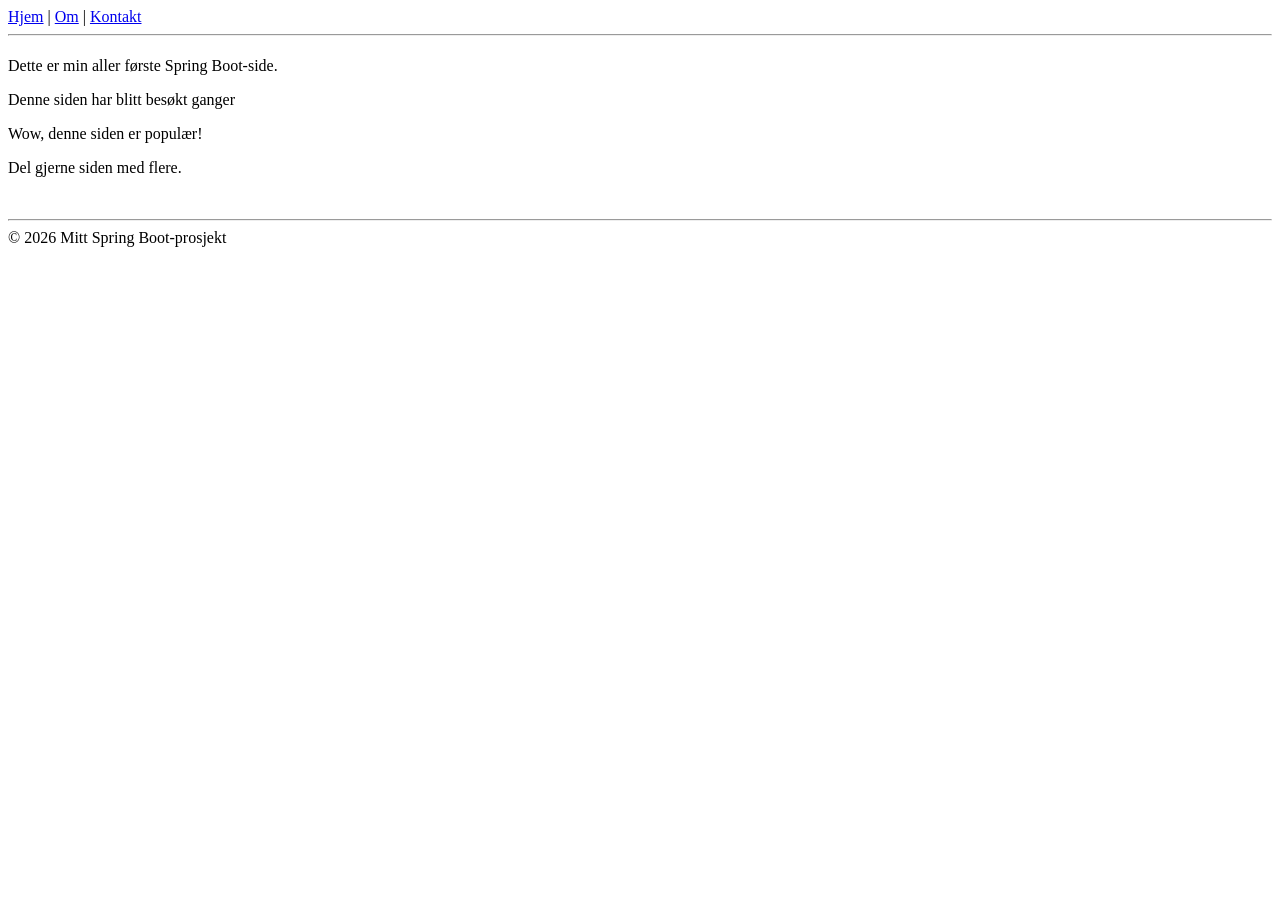
==== src/main/resources/templates/index.html @ 36e23ace "Webutvikling øving 4 med H2 database" ====
<!DOCTYPE html>
<html lang="no" xmlns:th="http://www.thymeleaf.org">
<head>
    <meta charset="UTF-8">
    <title>Min Spring Boot-side</title>
    <link rel="stylesheet" th:href="@{/css/style.css}">
</head>
<body>
    <div th:fragment="nav">
        <nav>
            <a href="/">Hjem</a> | <a href="/om">Om</a> | <a href="/kontakt">Kontakt</a>
        </nav>
    </div>
    <hr>
    <h1 th:text="'Velkommen, ' + ${navn} + '!'"></h1>
    <p>Dette er min aller første Spring Boot-side.</p>
    <p>Denne siden har blitt besøkt <span th:text="${antallBesok}"></span> ganger</p>
    <p th:if="${antallBesok > 100}">Wow, denne siden er populær!</p>
    <p th:unless="${antallBesok > 100}">Del gjerne siden med flere.</p>
    <br>
    <hr>
    <div th:fragment="footer">
        <footer>&copy; 2026 Mitt Spring Boot-prosjekt</footer>
    </div>
</body>
</html>
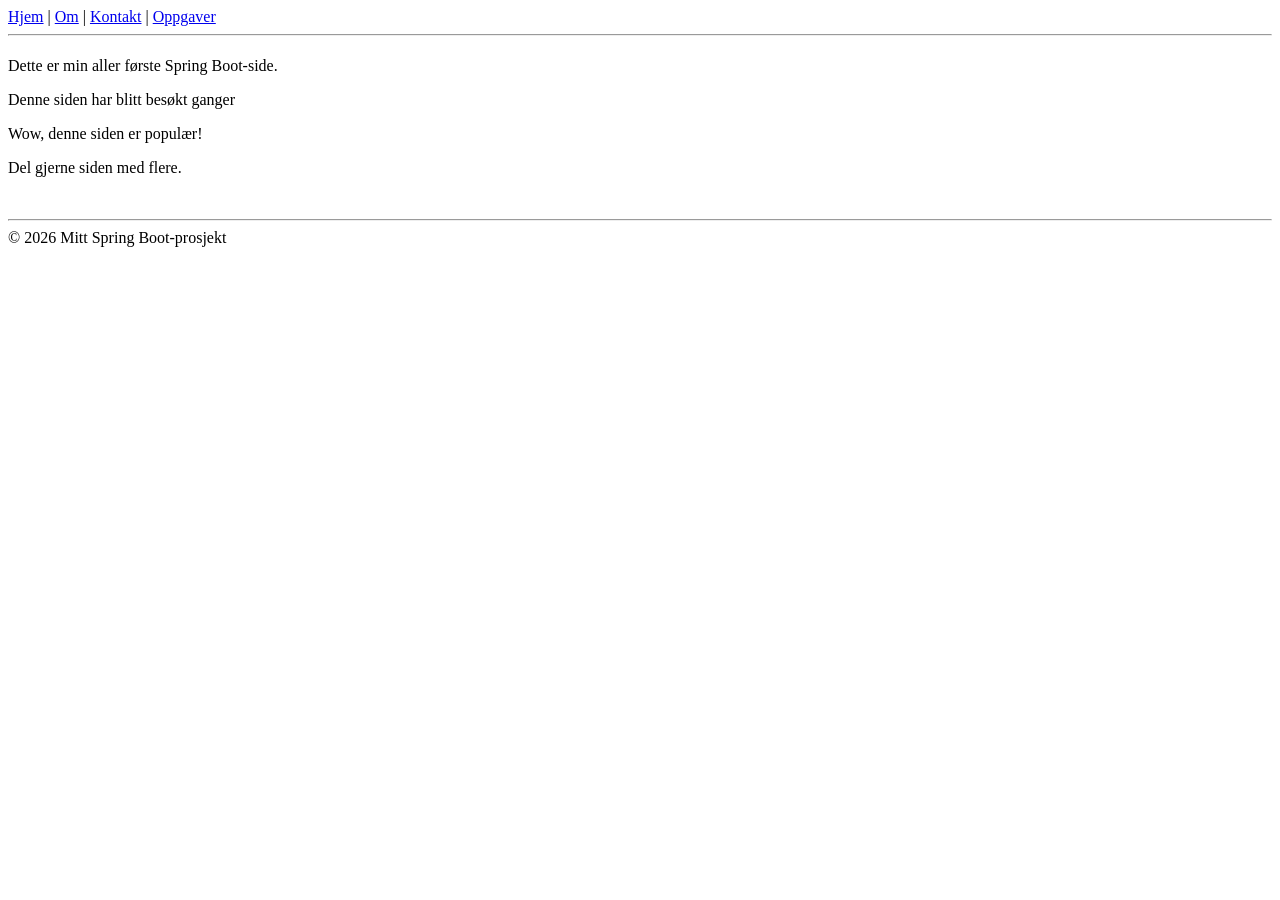
==== commit 9a7783e1: "Lagt til en rask lenke" ====
--- a/src/main/resources/templates/index.html
+++ b/src/main/resources/templates/index.html
@@ -8,7 +8,7 @@
 <body>
     <div th:fragment="nav">
         <nav>
-            <a href="/">Hjem</a> | <a href="/om">Om</a> | <a href="/kontakt">Kontakt</a>
+            <a href="/">Hjem</a> | <a href="/om">Om</a> | <a href="/kontakt">Kontakt</a> | <a href="/oppgaver">Oppgaver</a>
         </nav>
     </div>
     <hr>
